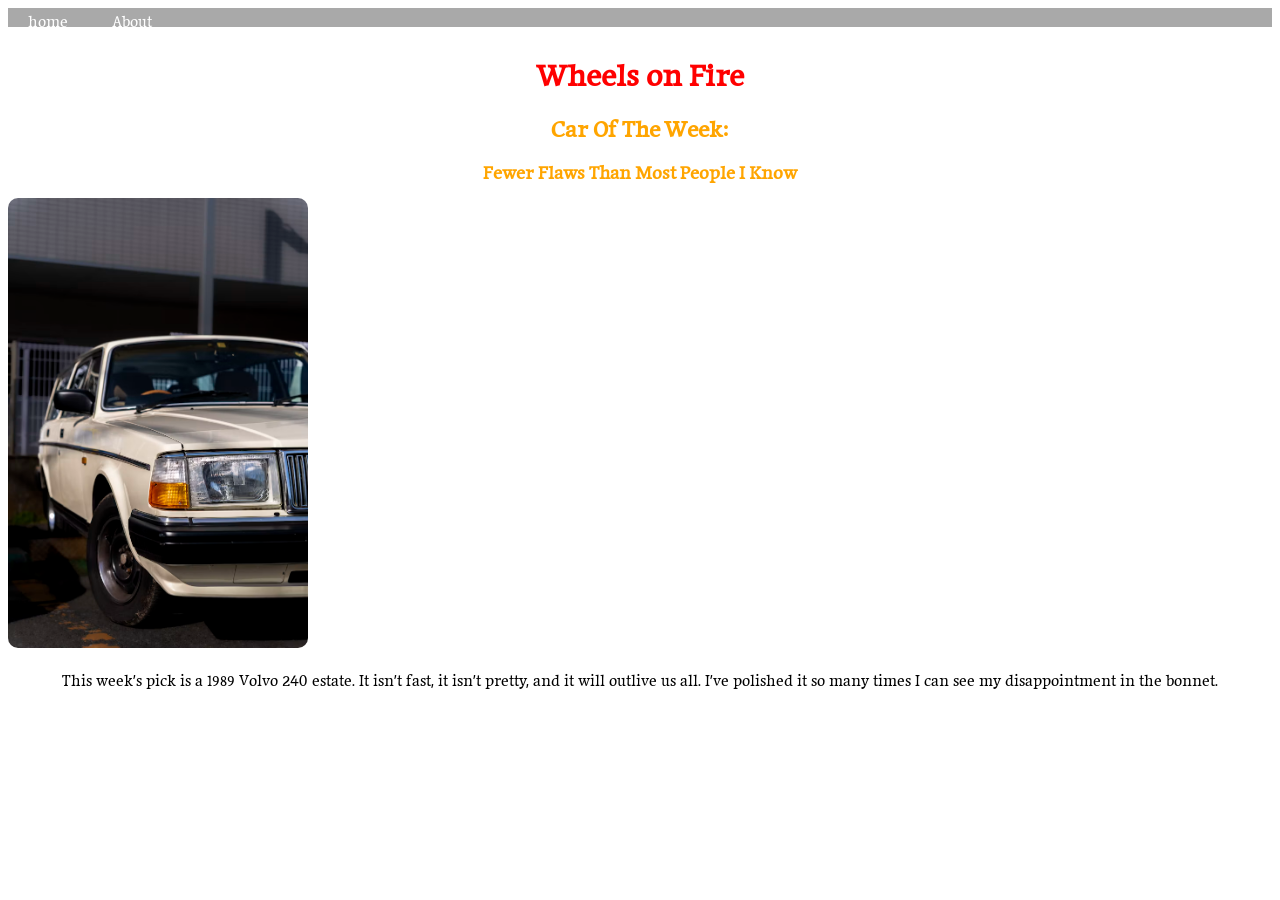
==== index.html @ ba19153a "Add homepage, about page and CSS" ====
<!DOCTYPE html>
<html lang="en">
<head>
    <meta charset="UTF-8">
      <link rel="preconnect" href="https://fonts.googleapis.com">
      <link rel="preconnect" href="https://fonts.gstatic.com" crossorigin>
      <link href="https://fonts.googleapis.com/css2?family=Maname&display=swap" rel="stylesheet">
         <link rel="stylesheet" href="css/style.css">
  <title>Wheels on Fire</title>
  </head>
  <body>
    <nav>
    <a href="index.html">home</a>
    <a href="about.html">About</a>
    </nav>

        <h1>Wheels on Fire</h1>
        <h2>Car Of The Week:</h2> 
        <h3>Fewer Flaws Than Most People I Know</h3>
            <img src="images/volvo240.avif" alt="white volvo240 side view parked">
            <p>This week's pick is a 1989 Volvo 240 estate. It isn't fast, it isn't pretty,
                and it will outlive us all. I've polished it so many times I can see my disappointment in the bonnet. </p>

  </body>
</html>
---- css/style.css ----
h1 {
    color: red;
    text-align: center;
}

nav {
    background-color: darkgray;
}

nav a {
    color: white;
    text-decoration: none;
    padding: 20px;
}

nav a:hover {
    color: orange;
}

body {
    font-family: "Maname", serif;
}

img {
    width: 300px;
    border-radius: 10px;
}

h2 {
    text-align: center;
    color: orange;
}

h3 {
    text-align: center;
    color:orange;
}

p {
    line-height: 1.6;
    text-align: center;
}

.reasons {
    background-color: lightgray;
    padding: 20px;
    border: 2px solid red;
}

#about-title {
    text-transform: uppercase;
    letter-spacing: 3px;
}
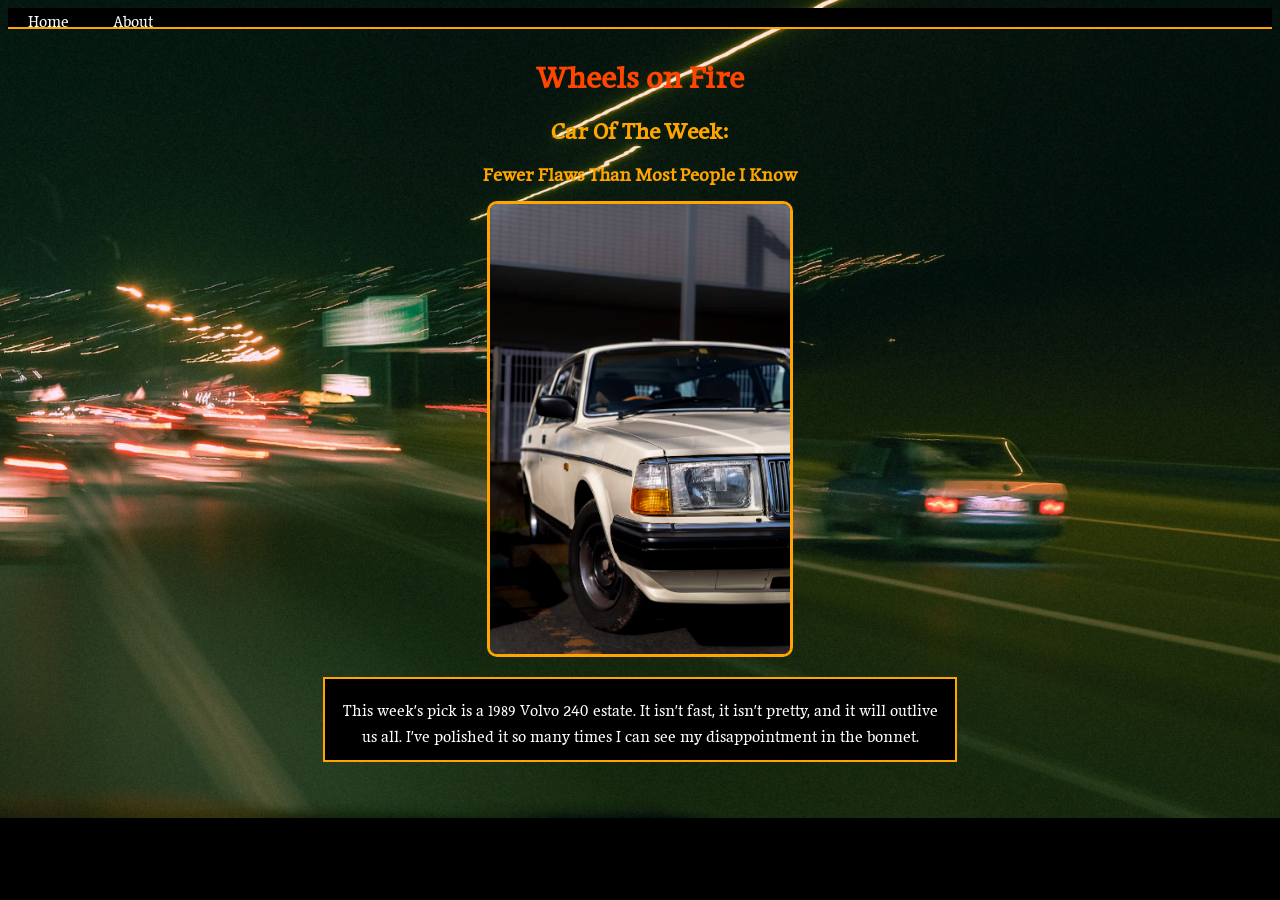
==== commit ad7876b2: "lab 4" ====
--- a/index.html
+++ b/index.html
@@ -1,25 +1,38 @@
 <!DOCTYPE html>
 <html lang="en">
+
 <head>
     <meta charset="UTF-8">
-      <link rel="preconnect" href="https://fonts.googleapis.com">
-      <link rel="preconnect" href="https://fonts.gstatic.com" crossorigin>
-      <link href="https://fonts.googleapis.com/css2?family=Maname&display=swap" rel="stylesheet">
-         <link rel="stylesheet" href="css/style.css">
-  <title>Wheels on Fire</title>
-  </head>
-  <body>
+    <title>Wheels on Fire</title>
+
+    <!-- Google font -->
+    <link rel="preconnect" href="https://fonts.googleapis.com">
+    <link rel="preconnect" href="https://fonts.gstatic.com" crossorigin>
+    <link href="https://fonts.googleapis.com/css2?family=Maname&display=swap" rel="stylesheet">
+
+    <!-- Link to my CSS file -->
+    <link rel="stylesheet" href="css/style.css">
+</head>
+
+<body class="home">
+
+    <!-- Navigation -->
     <nav>
-    <a href="index.html">home</a>
-    <a href="about.html">About</a>
+        <a href="index.html">Home</a>
+        <a href="about.html">About</a>
     </nav>
 
-        <h1>Wheels on Fire</h1>
-        <h2>Car Of The Week:</h2> 
-        <h3>Fewer Flaws Than Most People I Know</h3>
-            <img src="images/volvo240.avif" alt="white volvo240 side view parked">
-            <p>This week's pick is a 1989 Volvo 240 estate. It isn't fast, it isn't pretty,
-                and it will outlive us all. I've polished it so many times I can see my disappointment in the bonnet. </p>
+    <h1>Wheels on Fire</h1>
+    <h2>Car Of The Week:</h2>
+    <h3>Fewer Flaws Than Most People I Know</h3>
 
-  </body>
+    <img src="images/volvo240.avif" alt="white volvo240 side view parked">
+
+    <p>
+        This week's pick is a 1989 Volvo 240 estate. It isn't fast, it isn't pretty,
+        and it will outlive us all. I've polished it so many times I can see my disappointment in the bonnet.
+    </p>
+
+</body>
+
 </html>
--- a/css/style.css
+++ b/css/style.css
@@ -1,10 +1,42 @@
+/* ---------- General ---------- */
+body {
+    font-family: "Maname", serif;
+    background-color: black;
+    color: white;
+}
+
 h1 {
-    color: red;
+    color: orangered;
     text-align: center;
 }
 
+h2 {
+    color: orange;
+    text-align: center;
+}
+
+h3 {
+    color: orange;
+    text-align: center;
+}
+
+p {
+    line-height: 1.6;
+    text-align: center;
+}
+
+img {
+    width: 300px;
+    border-radius: 10px;
+    border: 3px solid orange;
+    display: block;
+    margin: 20px auto;
+}
+
+/* ---------- Navigation ---------- */
 nav {
-    background-color: darkgray;
+    background-color: black;
+    border-bottom: 2px solid orange;
 }
 
 nav a {
@@ -15,39 +47,42 @@
 
 nav a:hover {
     color: orange;
+    text-decoration: underline;
 }
 
-body {
-    font-family: "Maname", serif;
-}
-
-img {
-    width: 300px;
-    border-radius: 10px;
-}
-
-h2 {
-    text-align: center;
-    color: orange;
-}
-
-h3 {
-    text-align: center;
-    color:orange;
-}
-
-p {
-    line-height: 1.6;
-    text-align: center;
+/* ---------- About page ---------- */
+#about-title {
+    text-transform: uppercase;
+    letter-spacing: 3px;
 }
 
 .reasons {
-    background-color: lightgray;
+    width: 400px;
+    height: 250px;
     padding: 20px;
-    border: 2px solid red;
+    margin: 20px auto;
+    border: 2px solid orange;
+    background-color: darkslategray;
+    text-align: center;
+    list-style-type: none;
 }
 
-#about-title {
-    text-transform: uppercase;
-    letter-spacing: 3px;
+.reasons li {
+    color: white;
+    margin-bottom: 8px;
+}
+
+body.home {
+    background-image: url("../images/background.jpg");
+    background-size: cover;
+    background-repeat: no-repeat;
+    background-position: center;
+}
+
+body.home p {
+    width: 600px;
+    padding: 15px;
+    margin: 20px auto;
+    border: 2px solid orange;
+    background-color: black;
 }
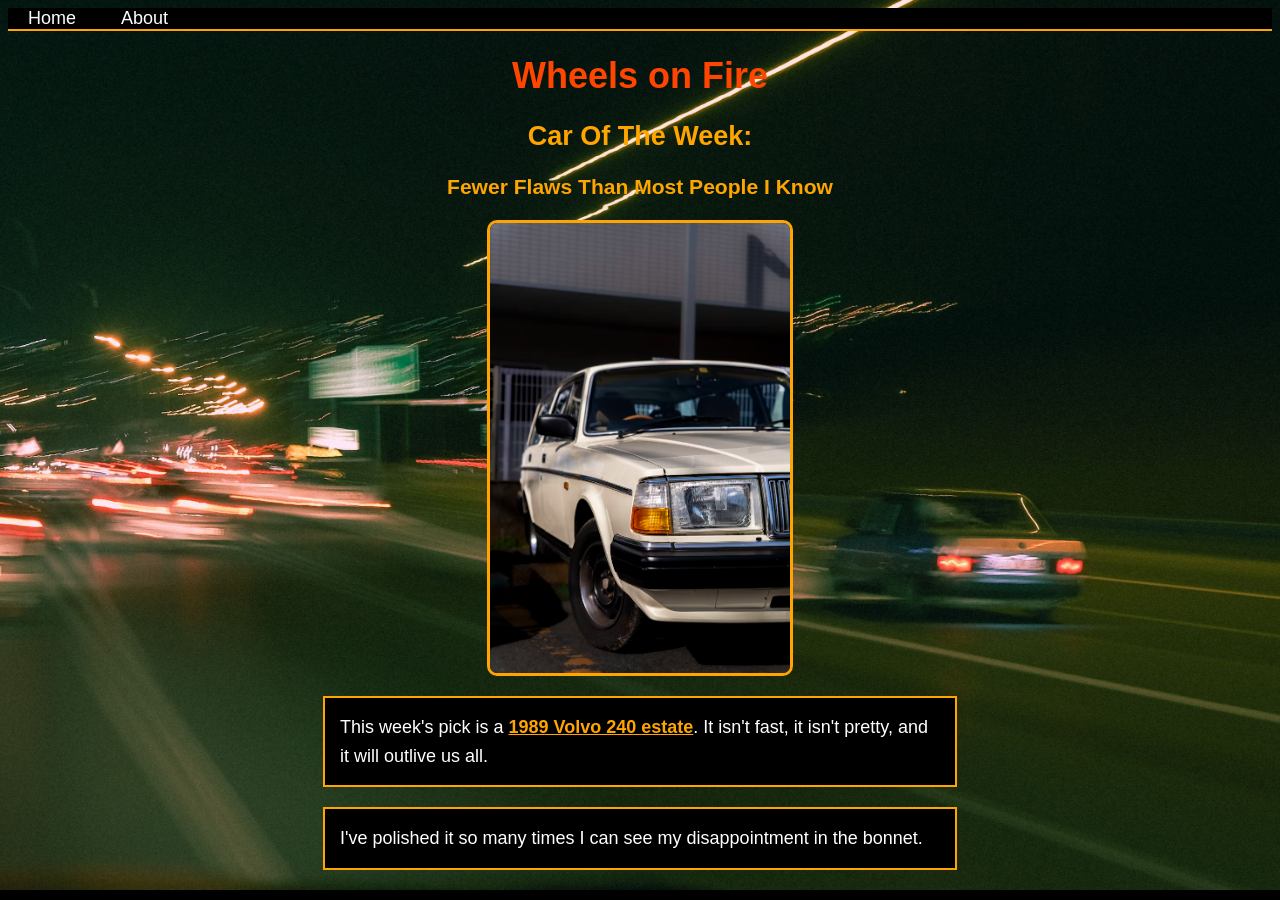
==== commit f9a5194d: "lab8" ====
--- a/index.html
+++ b/index.html
@@ -28,9 +28,13 @@
 
     <img src="images/volvo240.avif" alt="white volvo240 side view parked">
 
+        <p>
+        This week's pick is a <strong>1989 Volvo 240 estate</strong>.
+        It isn't fast, it isn't pretty, and it will outlive us all.
+    </p>
+
     <p>
-        This week's pick is a 1989 Volvo 240 estate. It isn't fast, it isn't pretty,
-        and it will outlive us all. I've polished it so many times I can see my disappointment in the bonnet.
+        I've polished it so many times I can see my disappointment in the bonnet.
     </p>
 
 </body>
--- a/css/style.css
+++ b/css/style.css
@@ -1,6 +1,7 @@
 /* ---------- General ---------- */
 body {
-    font-family: "Maname", serif;
+    font-family: Arial, Verdana, sans-serif;
+    font-size: 18px;
     background-color: black;
     color: white;
 }
@@ -22,7 +23,12 @@
 
 p {
     line-height: 1.6;
-    text-align: center;
+    text-align: left;
+}
+
+strong {
+    color: orange;
+    text-decoration: underline;
 }
 
 img {
@@ -52,19 +58,16 @@
 
 /* ---------- About page ---------- */
 #about-title {
-    text-transform: uppercase;
-    letter-spacing: 3px;
+    text-align: center;
 }
 
 .reasons {
-    width: 400px;
-    height: 250px;
-    padding: 20px;
+    width: 450px;
+    padding: 20px 20px 20px 40px;
     margin: 20px auto;
     border: 2px solid orange;
     background-color: darkslategray;
-    text-align: center;
-    list-style-type: none;
+    text-align: left;
 }
 
 .reasons li {
@@ -72,6 +75,7 @@
     margin-bottom: 8px;
 }
 
+/* ---------- Home page background ---------- */
 body.home {
     background-image: url("../images/background.jpg");
     background-size: cover;
